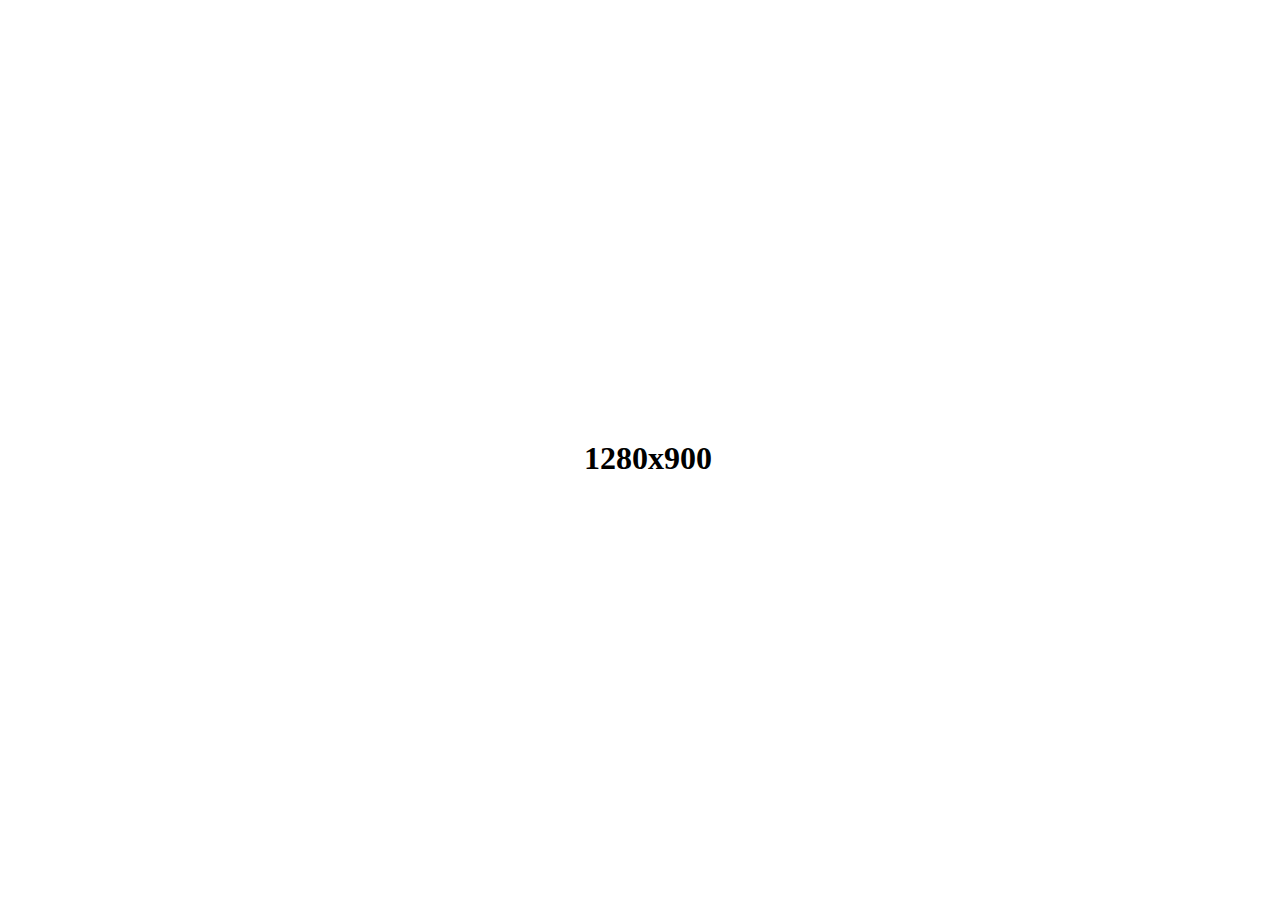
==== index.html @ 391f322a "Initial commit" ====
<!DOCTYPE html>
<html lang="en">
<head>
    <meta charset="UTF-8">
    <title>Screen Sizer</title>
</head>
<body style="display: flex; justify-content: center; align-items: center; height: 100svh; width: 100%;">
    <h1 class="size"></h1>
    <script>
        const size = document.querySelector(".size");
        const sizeWindow = () =>{
            let width = window.innerWidth;
            let height = window.innerHeight;
            size.textContent = width + "x" + height;
        };
        window.addEventListener("resize", sizeWindow);
        window.addEventListener("load", sizeWindow);
    </script>
</body>
</html>
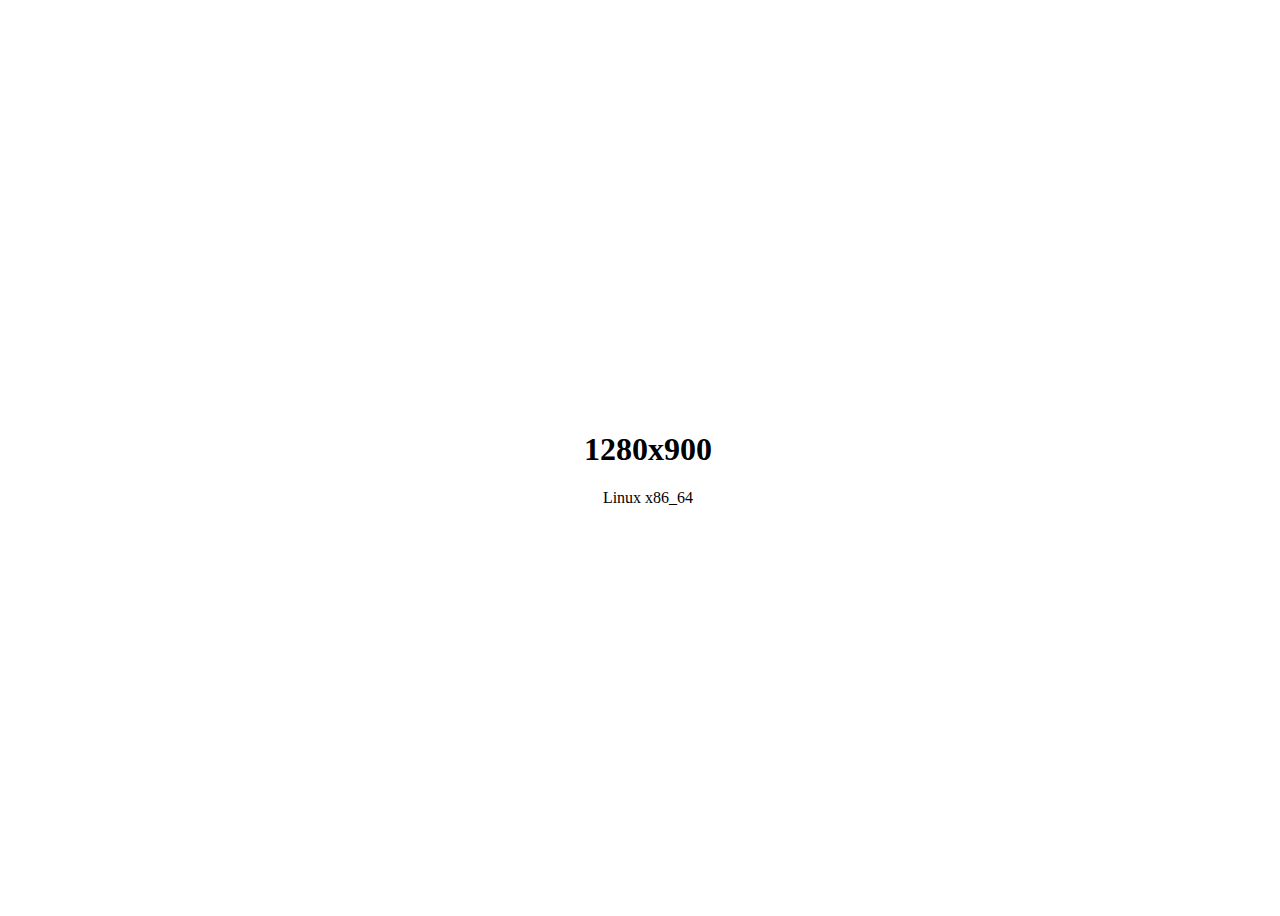
==== commit 7ab0e8f5: "13" ====
--- a/index.html
+++ b/index.html
@@ -4,17 +4,19 @@
     <meta charset="UTF-8">
     <title>Screen Sizer</title>
 </head>
-<body style="display: flex; justify-content: center; align-items: center; height: 100svh; width: 100%;">
+<body style="display: flex; flex-direction: column; justify-content: center; align-items: center; height: 100svh; width: 100%;">
     <h1 class="size"></h1>
+    <span class="oscpu"></span>
     <script>
         const size = document.querySelector(".size");
         const sizeWindow = () =>{
-            let width = window.innerWidth;
-            let height = window.innerHeight;
+            let width = window.screen.availWidth;
+            let height = window.screen.availHeight;
             size.textContent = width + "x" + height;
         };
         window.addEventListener("resize", sizeWindow);
         window.addEventListener("load", sizeWindow);
+        document.querySelector(".oscpu").textContent = window.navigator.platform;
     </script>
 </body>
-</html>+</html>
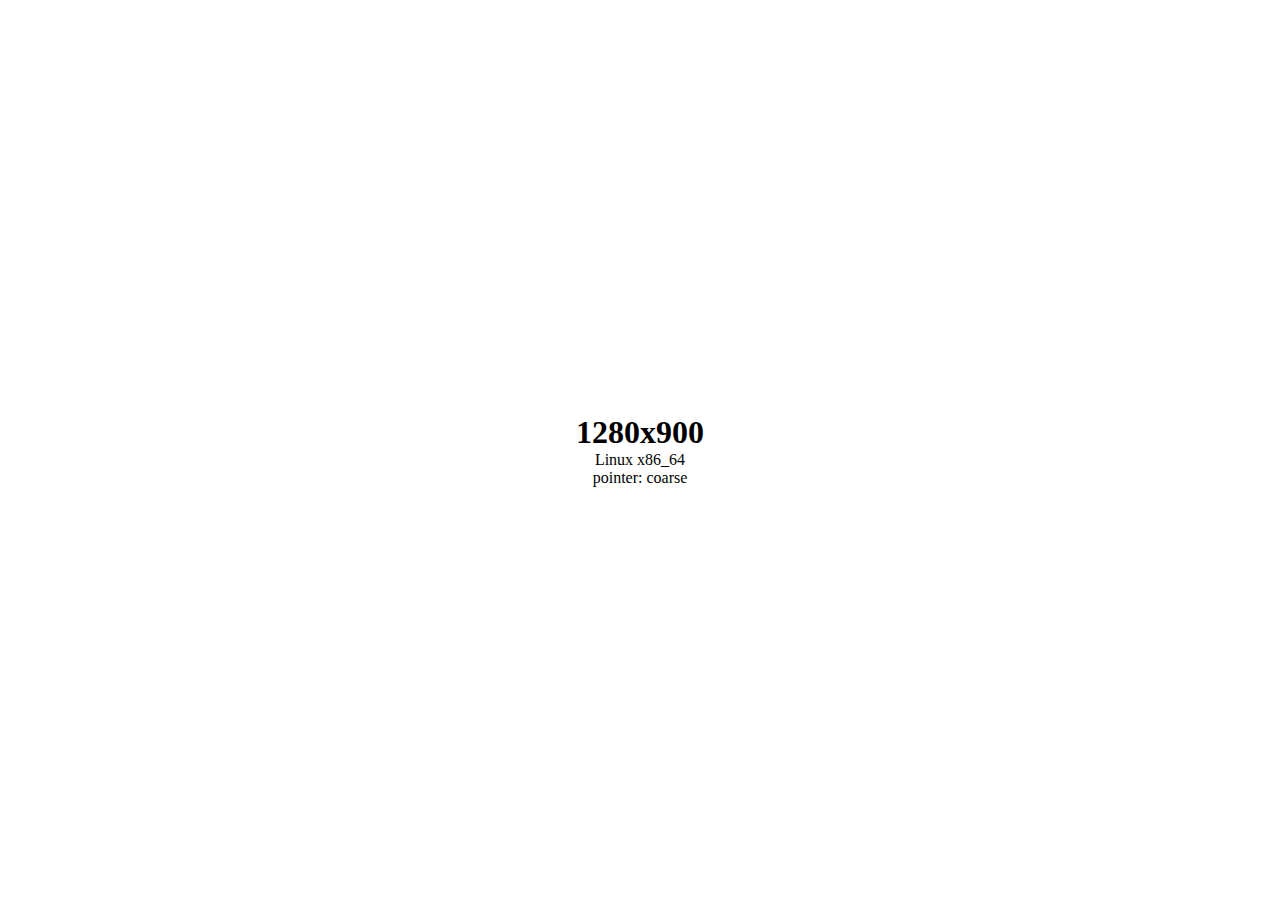
==== commit 3ee9dc97: "13" ====
--- a/index.html
+++ b/index.html
@@ -3,10 +3,26 @@
 <head>
     <meta charset="UTF-8">
     <title>Screen Sizer</title>
+    <meta name="viewport"
+          content="width=device-width, user-scalable=no, initial-scale=1.0, maximum-scale=1.0, minimum-scale=1.0">
+    <link rel="stylesheet" href="./style.css">
 </head>
-<body style="display: flex; flex-direction: column; justify-content: center; align-items: center; height: 100svh; width: 100%;">
+<body>
     <h1 class="size"></h1>
     <span class="oscpu"></span>
+    <p class="pointer_coarse">pointer: coarse</p>
+    <p class="pointer_fine">pointer: fine</p>
+    <p class="pointer_none">pointer: none</p>
+    <p class="hover_hover">hover: hover</p>
+    <p class="hover_none">hover: none</p>
+    <p class="any-hover_hover">any-hover: hover</p>
+    <p class="any-hover_on-demand">any-hover: on-demand</p>
+    <p class="any-hover_none">any-hover: none</p>
+    <p class="any-pointer_coarse">any-pointer: coarse</p>
+    <p class="any-pointer_fine">any-pointer: fine</p>
+    <p class="any-pointer_none">any-pointer: none</p>
+
+
     <script>
         const size = document.querySelector(".size");
         const sizeWindow = () =>{
--- a/style.css
+++ b/style.css
@@ -0,0 +1,93 @@
+* {
+    margin: 0;
+    padding: 0;
+}
+
+body {
+    display: flex;
+    flex-direction: column;
+    justify-content: center;
+    align-items: center;
+    height: 100svh;
+    width: 100%;
+}
+
+.pointer_coarse,
+.pointer_fine,
+.pointer_none,
+.hover_hover,
+.hover_none,
+.any-hover_hover,
+.any-hover_on-demand,
+.any-hover_none,
+.any-pointer_coarse,
+.any-pointer_fine,
+.any-pointer_none {
+    display: none;
+}
+
+@media (pointer: coarse) {
+    .pointer_coarse {
+        display: block;
+    }
+}
+
+@media (pointer: fine) {
+    .pointer_coarse {
+        display: block;
+    }
+}
+
+@media (pointer: none) {
+    .pointer_coarse {
+        display: block;
+    }
+}
+
+@media (hover: hover) {
+    .pointer_coarse {
+        display: block;
+    }
+}
+
+@media (hover: none) {
+    .pointer_coarse {
+        display: block;
+    }
+}
+
+@media (any-hover: hover) {
+    .pointer_coarse {
+        display: block;
+    }
+}
+
+@media (any-hover: on-demand) {
+    .pointer_coarse {
+        display: block;
+    }
+}
+
+@media (any-hover: none) {
+    .pointer_coarse {
+        display: block;
+    }
+}
+
+@media (any-pointer: coarse) {
+    .pointer_coarse {
+        display: block;
+    }
+}
+
+@media (any-pointer: fine) {
+    .pointer_coarse {
+        display: block;
+    }
+}
+
+@media (any-pointer: none) {
+    .pointer_coarse {
+        display: block;
+    }
+}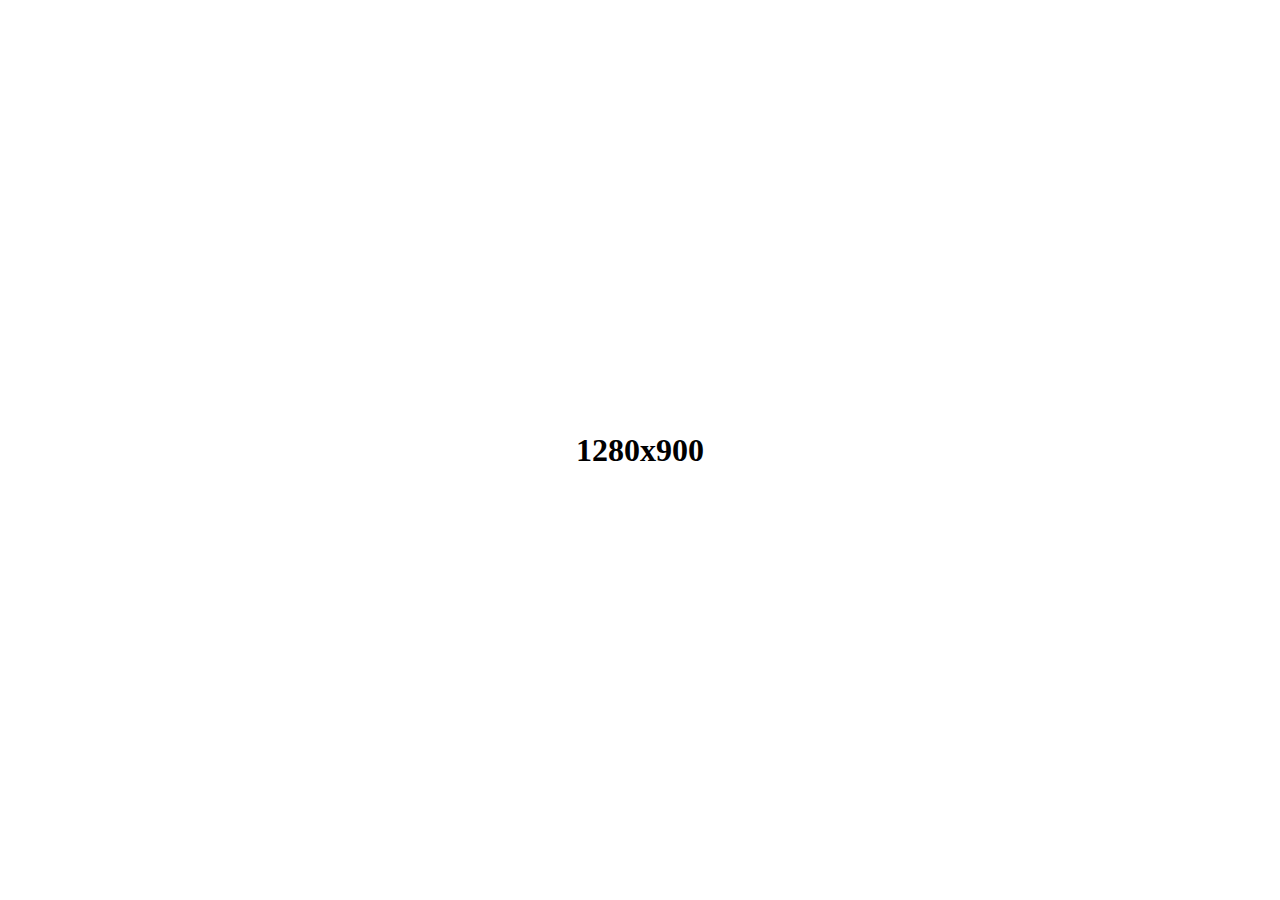
==== commit f0ff9802: "da" ====
--- a/index.html
+++ b/index.html
@@ -9,18 +9,6 @@
 </head>
 <body>
     <h1 class="size"></h1>
-    <span class="oscpu"></span>
-    <p class="pointer_coarse">pointer: coarse</p>
-    <p class="pointer_fine">pointer: fine</p>
-    <p class="pointer_none">pointer: none</p>
-    <p class="hover_hover">hover: hover</p>
-    <p class="hover_none">hover: none</p>
-    <p class="any-hover_hover">any-hover: hover</p>
-    <p class="any-hover_on-demand">any-hover: on-demand</p>
-    <p class="any-hover_none">any-hover: none</p>
-    <p class="any-pointer_coarse">any-pointer: coarse</p>
-    <p class="any-pointer_fine">any-pointer: fine</p>
-    <p class="any-pointer_none">any-pointer: none</p>
 
 
     <script>
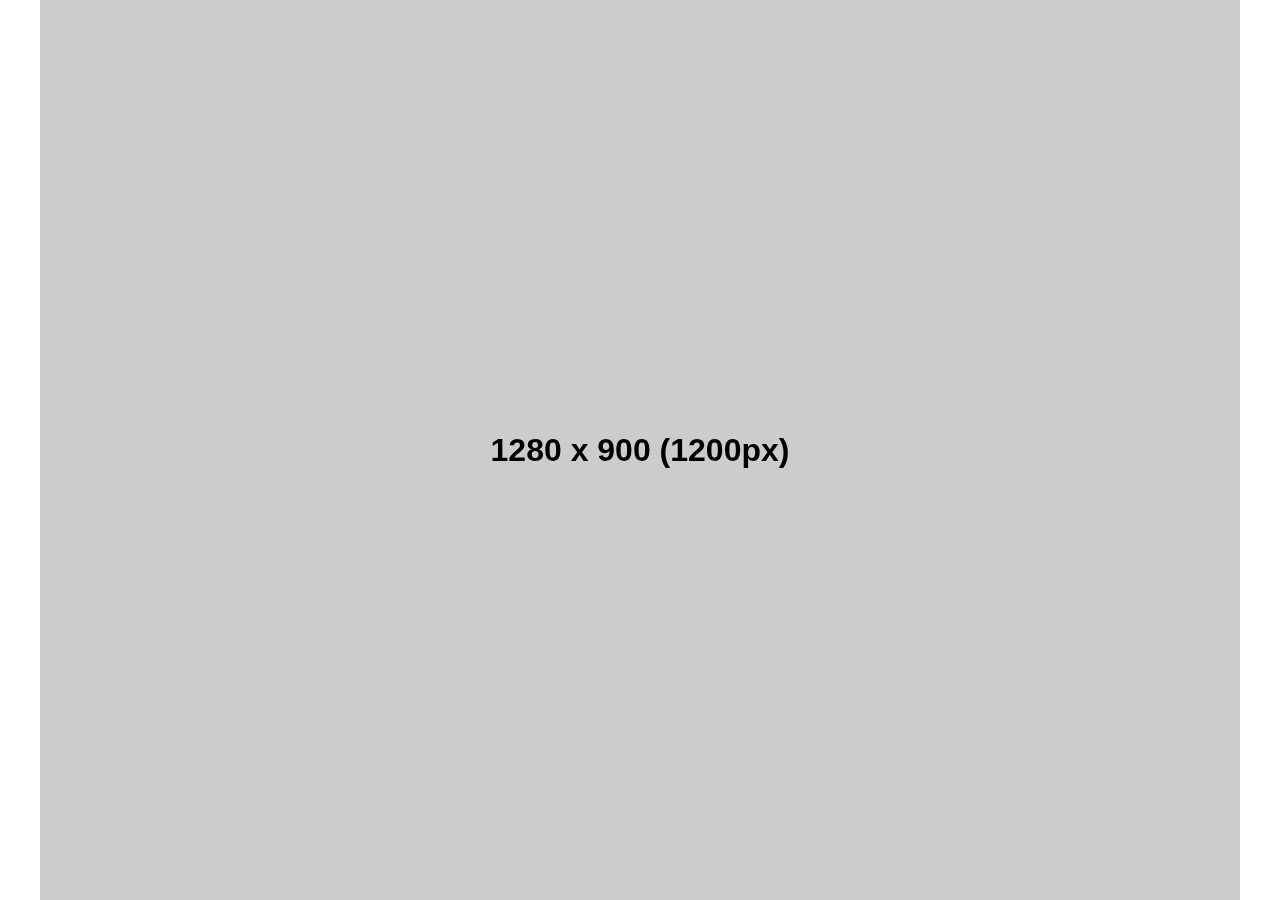
==== commit 8f2884f7: "da" ====
--- a/index.html
+++ b/index.html
@@ -8,19 +8,24 @@
     <link rel="stylesheet" href="./style.css">
 </head>
 <body>
-    <h1 class="size"></h1>
+    <div class="container">
+        <div class="content">
+            <h1 class="size"></h1>
+        </div>
+    </div>
 
 
     <script>
         const size = document.querySelector(".size");
-        const sizeWindow = () =>{
-            let width = window.screen.availWidth;
-            let height = window.screen.availHeight;
-            size.textContent = width + "x" + height;
+        const checkSize = () => {
+            let width = window.screen.availWidth,
+                height = window.screen.availHeight,
+                widthContainer = document.querySelector(".container").offsetWidth
+
+            size.textContent = `${width} x ${height} (${widthContainer}px)`;
         };
-        window.addEventListener("resize", sizeWindow);
-        window.addEventListener("load", sizeWindow);
-        document.querySelector(".oscpu").textContent = window.navigator.platform;
+        window.addEventListener("resize", checkSize);
+        window.addEventListener("load", checkSize);
     </script>
 </body>
 </html>
--- a/style.css
+++ b/style.css
@@ -1,93 +1,25 @@
 * {
     margin: 0;
     padding: 0;
+    box-sizing: border-box;
+    overflow: hidden;
+    scroll-behavior: smooth;
 }
 
-body {
+.content {
+    width: 100%;
+    height: 100svh;
     display: flex;
-    flex-direction: column;
     justify-content: center;
     align-items: center;
-    height: 100svh;
-    width: 100%;
+    flex-direction: column;
+    font-family: Arial, sans-serif;
 }
 
-.pointer_coarse,
-.pointer_fine,
-.pointer_none,
-.hover_hover,
-.hover_none,
-.any-hover_hover,
-.any-hover_on-demand,
-.any-hover_none,
-.any-pointer_coarse,
-.any-pointer_fine,
-.any-pointer_none {
-    display: none;
-}
-
-@media (pointer: coarse) {
-    .pointer_coarse {
-        display: block;
-    }
-}
-
-@media (pointer: fine) {
-    .pointer_coarse {
-        display: block;
-    }
-}
-
-@media (pointer: none) {
-    .pointer_coarse {
-        display: block;
-    }
-}
-
-@media (hover: hover) {
-    .pointer_coarse {
-        display: block;
-    }
-}
-
-@media (hover: none) {
-    .pointer_coarse {
-        display: block;
-    }
-}
-
-@media (any-hover: hover) {
-    .pointer_coarse {
-        display: block;
-    }
-}
-
-@media (any-hover: on-demand) {
-    .pointer_coarse {
-        display: block;
-    }
-}
-
-@media (any-hover: none) {
-    .pointer_coarse {
-        display: block;
-    }
-}
-
-@media (any-pointer: coarse) {
-    .pointer_coarse {
-        display: block;
-    }
-}
-
-@media (any-pointer: fine) {
-    .pointer_coarse {
-        display: block;
-    }
-}
-
-@media (any-pointer: none) {
-    .pointer_coarse {
-        display: block;
-    }
+.container {
+    width: 1200px;
+    max-width: 95%;
+    margin: 0 auto;
+    background: rgba(0, 0, 0, 0.2);
+    backdrop-filter: blur(10px);
 }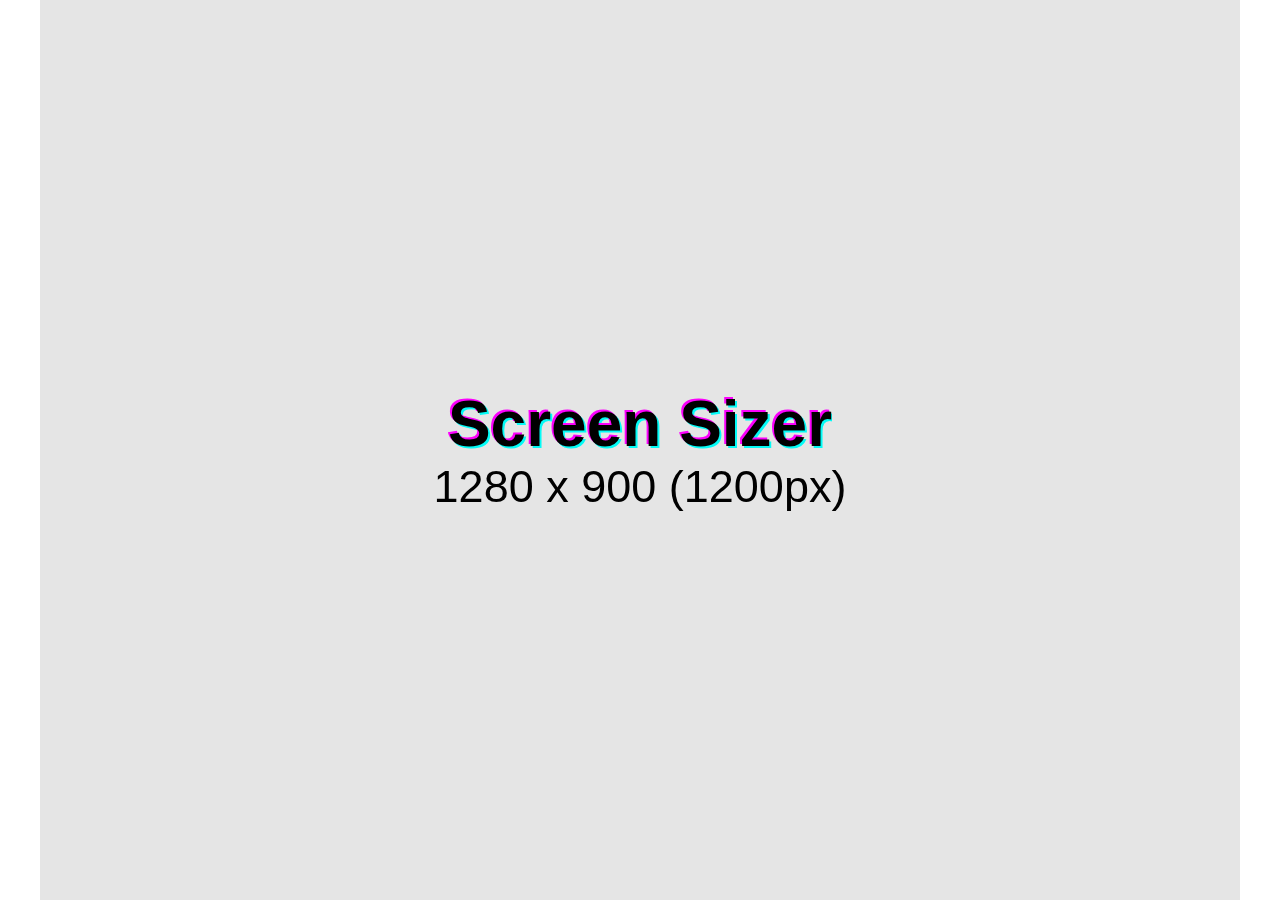
==== commit bccc8cd6: "da" ====
--- a/index.html
+++ b/index.html
@@ -10,7 +10,8 @@
 <body>
     <div class="container">
         <div class="content">
-            <h1 class="size"></h1>
+            <h1 class="title">Screen Sizer</h1>
+            <span class="size"></span>
         </div>
     </div>
 
--- a/style.css
+++ b/style.css
@@ -5,7 +5,6 @@
     overflow: hidden;
     scroll-behavior: smooth;
 }
-
 .content {
     width: 100%;
     height: 100svh;
@@ -20,6 +19,17 @@
     width: 1200px;
     max-width: 95%;
     margin: 0 auto;
-    background: rgba(0, 0, 0, 0.2);
+    background: rgba(0, 0, 0, 0.1);
     backdrop-filter: blur(10px);
+}
+
+.title {
+    font-size: clamp(1.125rem, 0.08rem + 5.23vw, 4rem);
+    text-shadow: -2px -2px 0 #FB01FC, 2px 2px 0 #04FBF6;
+    color: #000;
+}
+
+.size {
+    font-size: clamp(0.875rem, 0.17rem + 3.52vw, 2.813rem);
+
 }